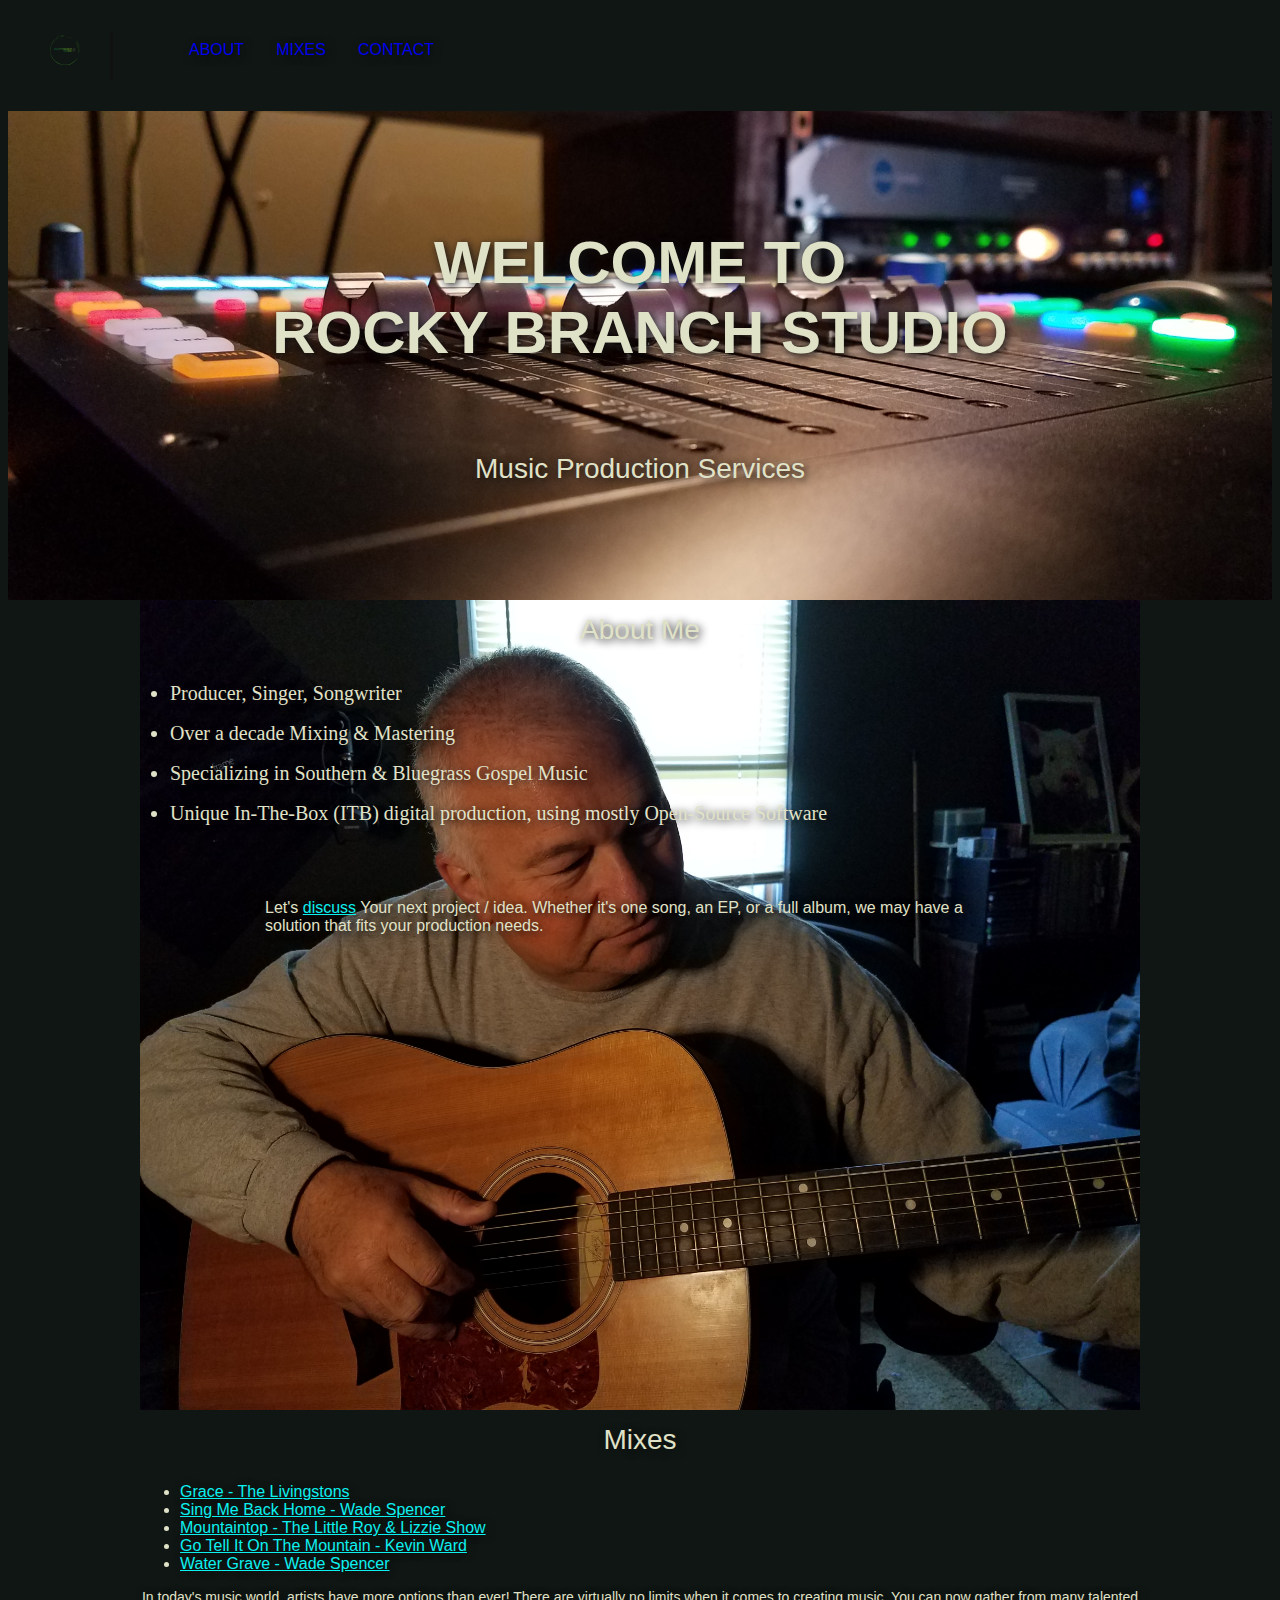
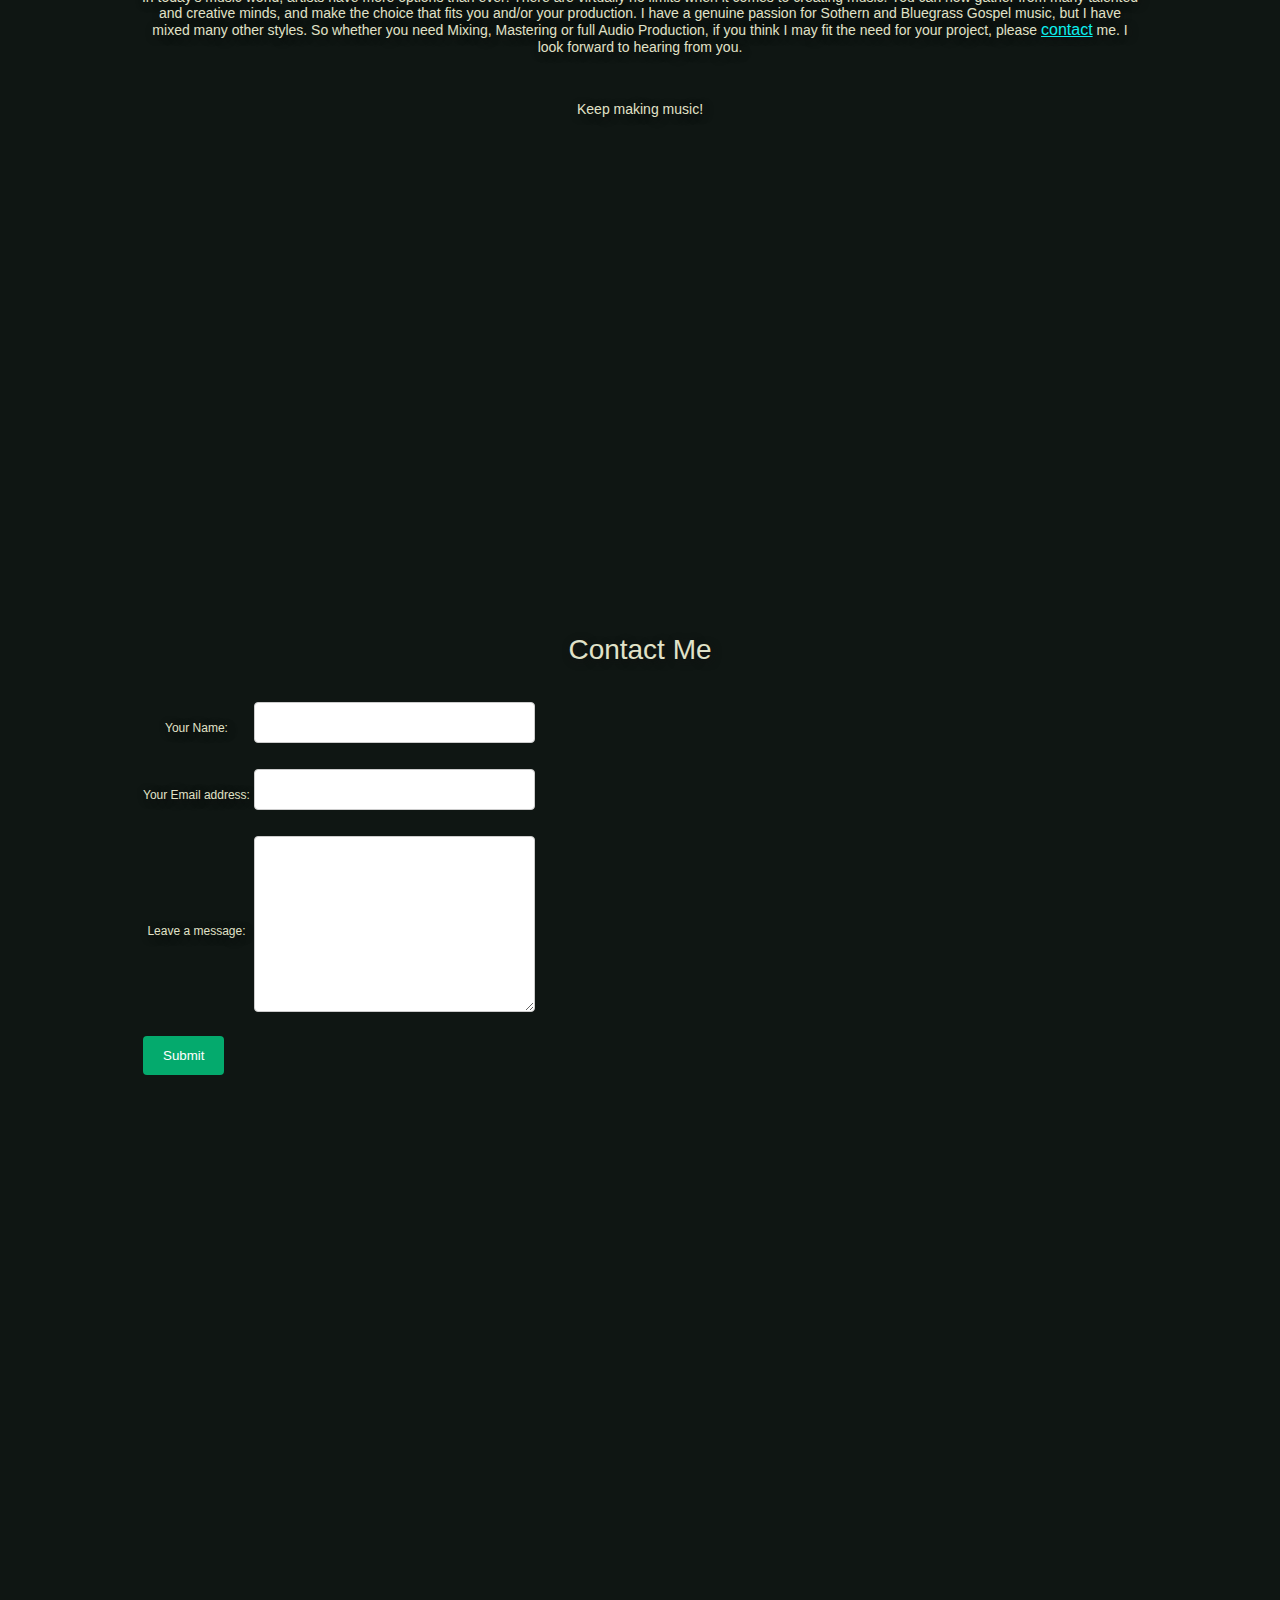
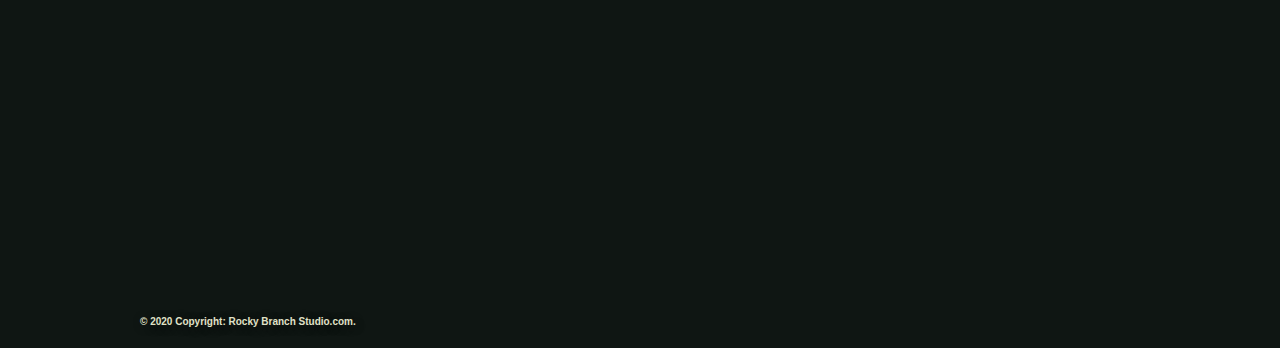
==== index.html @ fac98969 "Add files via upload" ====
<!DOCTYPE html>

<html lang="en">
    <head>
        <meta charset="utf-8">
        <meta name="description" content="This is a website for Rocky Branch Studio, music production services.">
        <meta name="viewport" content="width=device-width, initial-scale=1.0">
        <meta name="keywords" content="audio, mixing, mastering, recording">
        <meta name="author" content="David L. Beard">
        <title>Rocky Branch Studio</title>
        <link rel="stylesheet" href="styles.css">
    </head>

    <body>

        <header>
            <a href="#top" class="header-brand"><img width="50" src="img/color_logo_transparent.svg" alt="RBS"></a>
            <nav>
                <ul>
                    <li><a href="#about">About</a></li>
                    <li><a href="#mixes">Mixes</a></li>
                    <li><a href="#contact">Contact</a></li>
                </ul>
            </nav>
        </header>

        <main>

            <section class="banner">
                <div class="center-vert">
                    <h1>WELCOME TO<br>ROCKY BRANCH STUDIO</h1>
                    <br>
                    <h2>Music Production Services</h2>
                </div>
            </section>

            <div class="wrapper">   <!-- Main Wrapper -->
            
                <section class="about">
                    <h2 id="about" class="anchor">About Me</h2>
                    <ul>
                        <li>Producer, Singer, Songwriter</li>
                        <li>Over a decade Mixing & Mastering</li>
                        <li>Specializing in Southern & Bluegrass Gospel Music</li>
                        <li>Unique In-The-Box (ITB) digital production, using mostly Open-Source Software</li>
                    </ul>
                    <p>Let's <a href="#contact">discuss</a> Your next project / idea. Whether it's one song, an EP, or a full album, we may have a solution that fits your production needs.</p>
                </section>
                
                <section class="mixes">
                    <h2 id="mixes" class="anchor">Mixes</h2>
                        <ul>
                            <li><a href="https://soundcloud.com/treenester/grace-thelivingstons-david-beard-mix">Grace - The Livingstons</a></li>
                            <li><a href="https://soundcloud.com/treenester/sing-me-back-home">Sing Me Back Home - Wade Spencer</a></li>
                            <li><a href="https://soundcloud.com/treenester/mountaintop-mix">Mountaintop - The Little Roy & Lizzie Show</a></li>
                            <li><a href="https://soundcloud.com/treenester/go-tell-it-on-the-mountain-mix">Go Tell It On The Mountain - Kevin Ward</a></li>
                            <li><a href="https://soundcloud.com/treenester/water-grave">Water Grave - Wade Spencer</a></li>
                        </ul>
                        <p>In today's music world, artists have more options than ever! There are virtually no limits when it comes to creating music. You can now gather from many talented and creative minds, and make the choice that fits you and/or your production. I have a genuine passion for Sothern and Bluegrass Gospel music, but I have mixed many other styles. So whether you need Mixing, Mastering or full Audio Production, if you think I may fit the need for your project, please <a href="#contact">contact</a> me. I look forward to hearing from you.
                        </p>
                        <br>
                        <p>Keep making music!</p>
                </section>
                
                <section class="contact">
                    <h2 id= "contact" class= "anchor">Contact Me</h2>
                    <div class="contact-form">
                            <!-- STEP 1: Put the full URL to formmail.php on your website in the 'action' value. -->
                        <form method="post" action="https://www.rockybranchstudio.com/formmail.php" name="SampleForm">
                            <input type="hidden" name="env_report" value="REMOTE_HOST,REMOTE_ADDR,HTTP_USER_AGENT,AUTH_TYPE,REMOTE_USER"/>

                            <!-- STEP 2: Put your email address in the 'recipients' value.
                                        Note that you also have to allow this email address in the
                                        $TARGET_EMAIL setting within formmail.php!
                            -->
                            <input type="hidden" name="recipients" value="david@rockybranchstudio.com"/>

                            <!-- STEP 3: Specify required fields in the 'required' value - or leave unchanged.
                                    NOTE: DO NOT put your email address and name here.
                                    "Your email address" and "Your name" are error messages for your users to see,
                                    not placeholders for you to replace.
                            -->
                            <input type="hidden" name="required" value="EmailAddr:Your email address,FullName:Your name" />

                            <!-- STEP 4: Put your subject line in the 'subject' value. -->
                            <input type="hidden" name="subject" value="RBS Potential Client Inquiry"/>

                            <!-- ALL DONE! Visit our site for HOW TO guides and more complex features. -->

                            <!-- this derives (creates) "email" and "realname" special fields from the input fields -->
                            <input type="hidden" name="derive_fields" value="email=EmailAddr,realname=FullName" />

                            <!-- this excludes the "email" and "realname" special fields from the body of the email you receive -->
                            <input type="hidden" name="mail_options" value="Exclude=email;realname" />

                            <table>
                                <tr>
                                    <td>
                                    <p>Your Name:</p>
                                    </td>
                                    <td><input type="text" name="FullName" />
                                    </td>
                                </tr>
                                <tr>
                                    <td>
                                    <p>Your Email address:</p>
                                    </td>
                                    <td><input type="text" name="EmailAddr" />
                                    </td>
                                </tr>
                                <tr>
                                    <td class="form-msg">
                                    <p>Leave a message:</p>
                                    </td>
                                    <td><textarea name="mesg" rows="10" cols="30"></textarea>
                                    </td>
                                </tr>
                                <tr>
                                    <td><input type="submit" value="Submit" /></td>
                                    <td></td>
                                </tr>
                            </table>
                        </form>
                    </div>
                </section>

            </div>  <!-- Main Wrapper -->
        </main>
        <div class="wrapper">   <!-- Footer Wrapper -->
            <footer>
                
                <h4>© 2020 Copyright: Rocky Branch Studio.com.</h4>
            </footer>
        </div>  <!-- Footer Wrapper -->
    </body>
</html>
---- styles.css ----
/* My Code */

* {
    text-decoration: none;
}
html {
    scroll-behavior: smooth;
}

h1 {
    font-family: Arial;
    font-size: 60px;
    font-weight: 900;
    line-height: 70px;
    text-align: center;
}

h2 {
    font-family: Arial;
    font-size: 28px;
    font-weight: 100;
    line-height: 40px;
    text-align: center;
}

h3 {
    font-family: Arial;
    font-size: 14px;
    text-align: center;
}

h4 {
    font-family: Arial;
    font-size: 10px;
    text-align: center;
}

p {
    font-family: Arial;
    font-size: 12px;
    text-align: center;
}


a {
    font-family: Arial;
    font-size: 16px;
}

body {
    margin-top: 100px;
    background-color: #0f1613;
    color: rgb(224, 226, 200);
    text-shadow: 2px 2px 8px #111;
}

header {
    position: fixed;
    top: 0;
    right: 0;
    left: 0;
    width: 100%;
    background-color: #0f1613;
}

.header-brand {
    font-family: Verdana;
    font-size: 24px;
    font-weight: 900;
    text-transform: uppercase;
    text-align: center;
    display: block;
    margin: 0 auto;
    padding: 20px 0;
}

header nav ul {
    display: block;
    margin: 0 auto;
    width: fit-content;
}

header nav ul li {
    /*display: inline-block;*/
    float: left;
    list-style: none;
    padding: 0 16px;
}

header nav ul li a {
    text-transform: uppercase;
}

main {
    top: 100px;
}


.banner {
    width: 100%;
    height: calc(100vh - 100px);
    background-image: url('img/studio.jpg');
    background-repeat: no-repeat;
    background-position: center;
    background-size: cover;
    display: table;
}

.center-vert {
    display: table-cell;
    vertical-align: middle;
}


.banner h3 {
    text-shadow: 2px 2px 8px #111;
}

.anchor{
    padding-top: 100px;
    margin-top: -100px;
  }

.about {
    height: calc(100vh - 100px);
    padding-top: 10px;
    width: 100%;
    background-image: url('img/20210814_Me-Gtr.jpg');
    background-repeat: no-repeat;
    background-position: center;
    background-size: cover;
    display: table;
}

.about ul {
    padding-left: 30px;
    text-align: left;
}

.about ul li{
    font-size: 20px;
    line-height: 40px;
}

.about p {
    padding-top: 50px;
    margin-left: auto;
    margin-right: auto;
    font-size: 16px;
    line-height: 18px;
    text-align: left;
    width: 75%;
}

.about a {
    font-size: 16px;
    color: #0df0f0;
    text-decoration: underline;
}

.mixes {
    height: calc(100vh - 100px);
    padding-top: 10px;
}

.mixes a {
    font-size: 16px;
    color: #0df0f0;
    text-decoration: underline;
}

.mixes p {
    font-size: 14px;
}

.contact {
    height: calc(100vh - 100px);
    padding-top: 10px;
}

/* E-mail form Styles */

/* Style inputs with type="text", select elements and textareas */
input[type=text], select, textarea {
    width: 100%; /* Full width */
    padding: 12px; /* Some padding */ 
    border: 1px solid #ccc; /* Gray border */
    border-radius: 4px; /* Rounded borders */
    box-sizing: border-box; /* Make sure that padding and width stays in place */
    margin-top: 6px; /* Add a top margin */
    margin-bottom: 16px; /* Bottom margin */
    resize: vertical /* Allow the user to vertically resize the textarea (not horizontally) */
}
  
  /* Style the submit button with a specific background color etc */
input[type=submit] {
    background-color: #04AA6D;
    color: white;
    padding: 12px 20px;
    border: none;
    border-radius: 4px;
    cursor: pointer;
}
  
  /* When moving the mouse over the submit button, add a darker green color */
input[type=submit]:hover {
    background-color: #45a049;
}

footer {
    height: calc(100vh - 110px);
    width: 100%;
    padding-top: 10px;
    position: relative;
}

footer ul {
    display: block;
    margin: 0 auto;
    padding: 10px 0;
    text-align: center;
    width: fit-content;
}

footer ul li{
    /*display: inline-block;*/
    font-size: 20px;
    line-height: 40px;
    float: left;
    list-style: none;
    padding: 0 50px;
}

footer p {
    padding-top: 100px;
    margin-left: auto;
    margin-right: auto;
    width: 75%;
    font-size: 16px;
    line-height: 18px;
    text-align: left;
}

footer a {
    font-size: 16px;
    color: #0df0f0;
    text-decoration: underline;
}

footer h3 {
    padding-top: 50px;
}

footer h4 {
    position: absolute;
    bottom: 0;
    text-align: center;
}

@media only screen and (min-width: 1000px) {
    header .header-brand {
        text-align: left;
        line-height: 38px;
        margin: 31px 0;
        padding: 0px 20px 0px 40px;
        border-right: 3px solid #111;
        float: left;
    }
    
    header nav ul {
        margin: 20px 0px 0px 20px;
        float: left;
    }
    
    header nav ul li a {
        line-height: 60px;
    }

    .banner {
        height: 500px;
    }
    
    .wrapper {
        width: 1000px;
        margin: 0 auto;
    }

/*    .about {
        height: 500px;
    }
*/

    .about a {
        font-size: 16px;
        color: rgb(13, 240, 240);
        text-decoration: underline;
    }

    footer {
        height: 500px;
    }
}
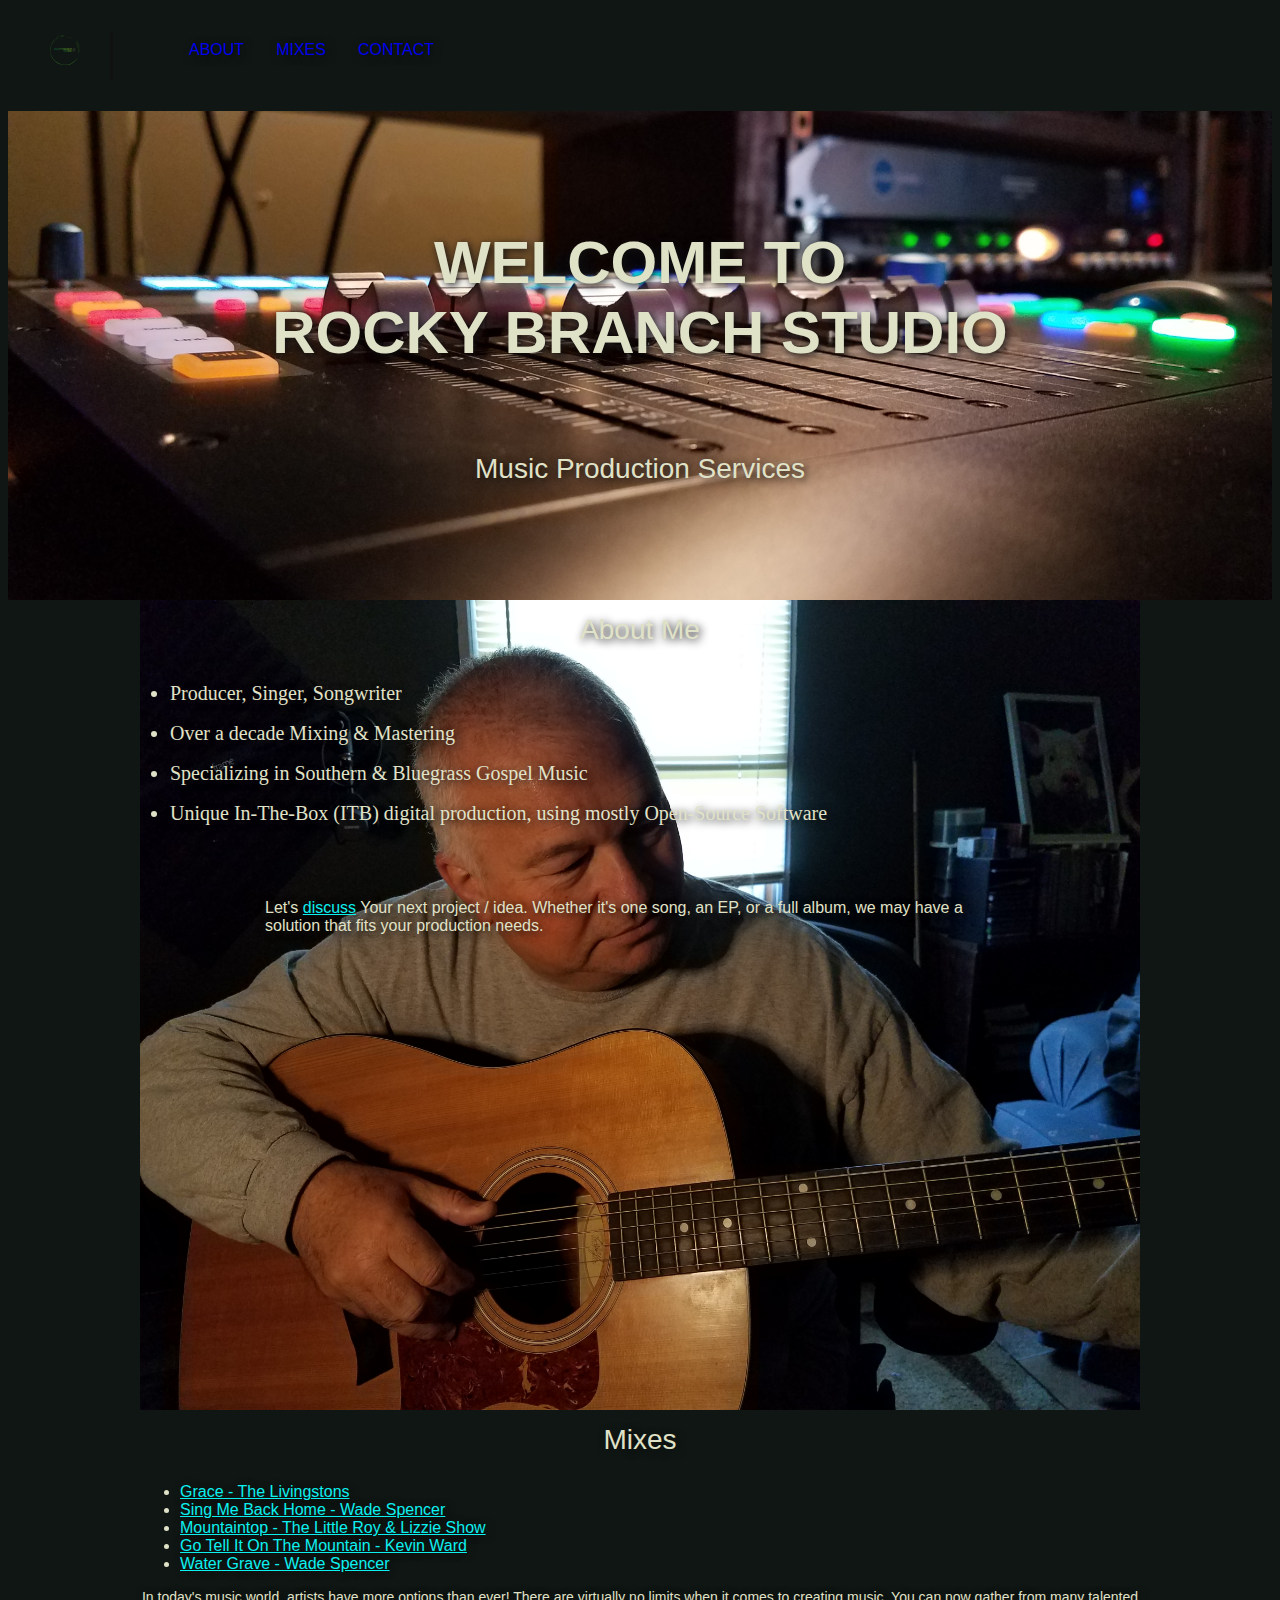
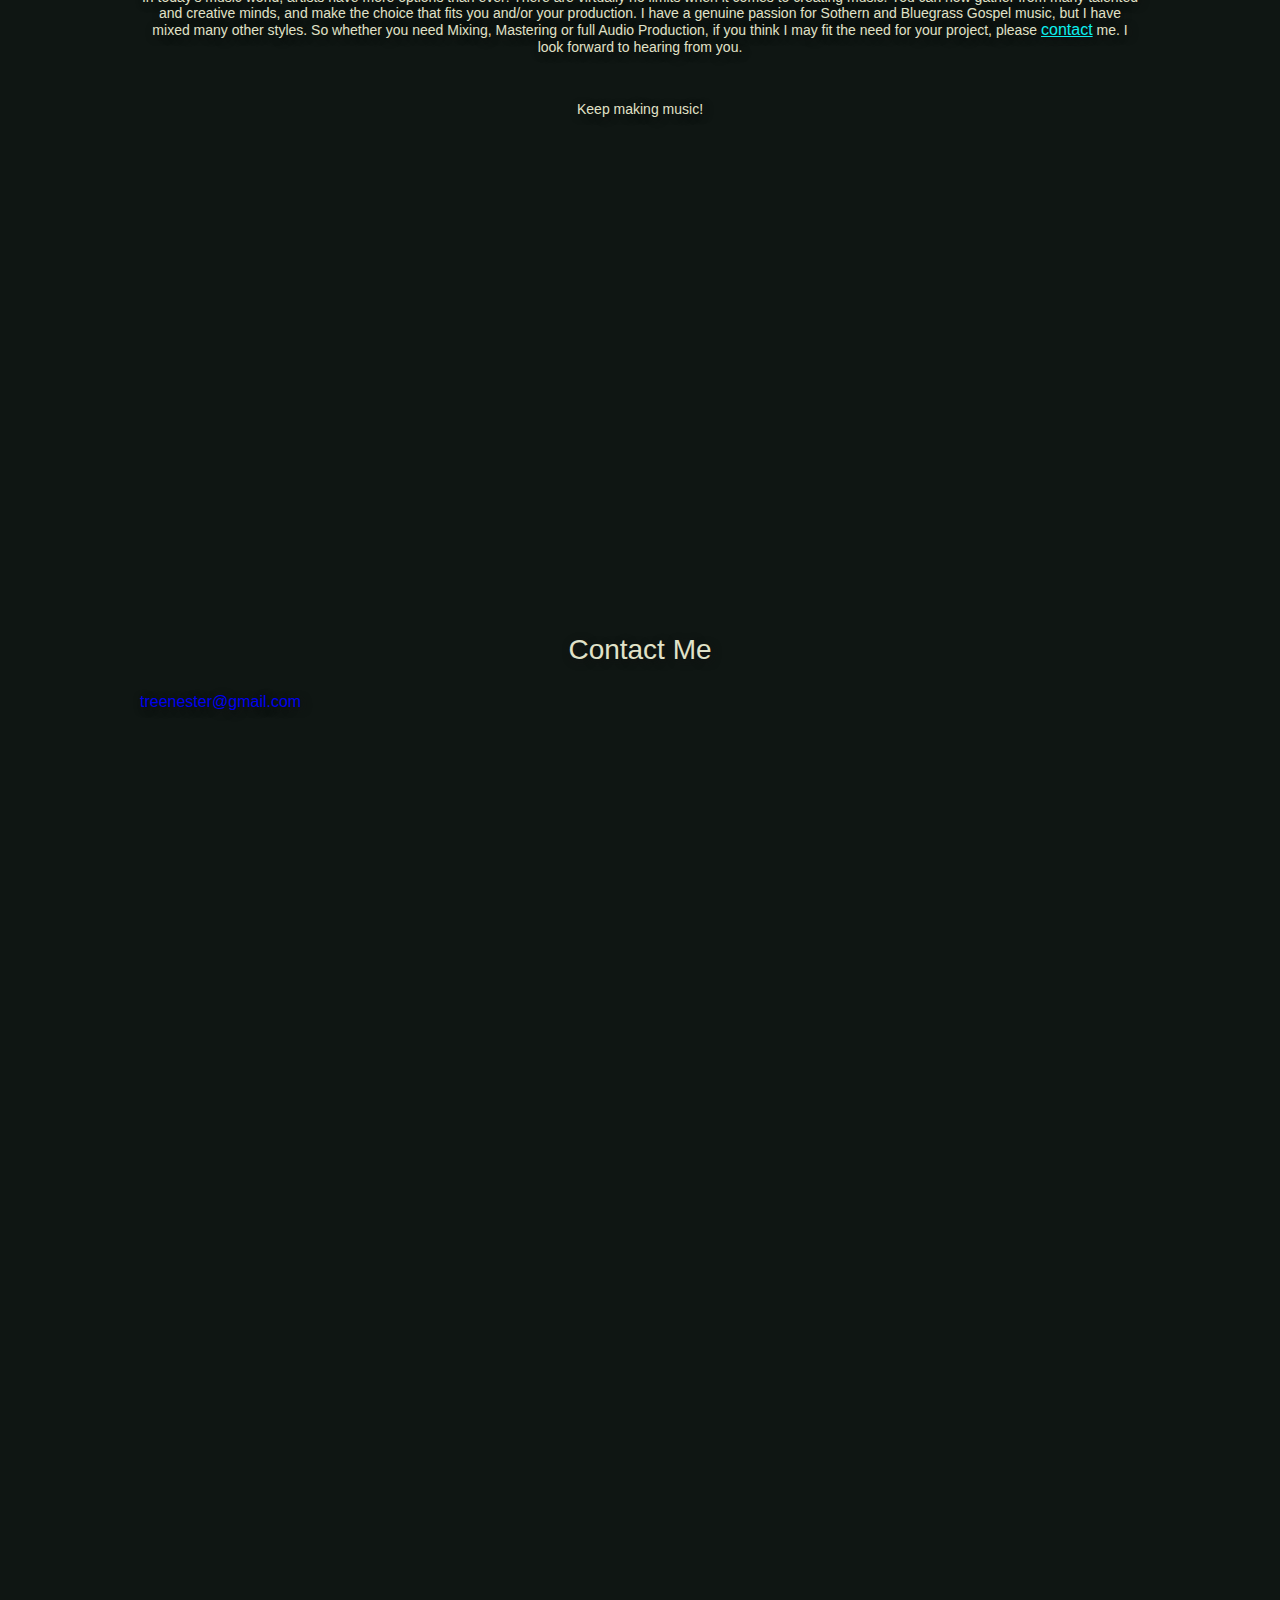
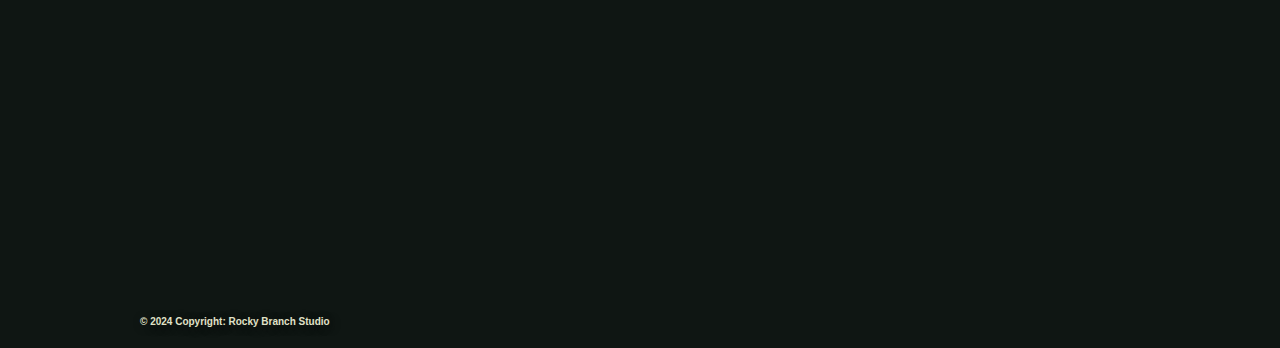
==== commit c96872f9: "modified index.html" ====
--- a/index.html
+++ b/index.html
@@ -65,62 +65,9 @@
                 <section class="contact">
                     <h2 id= "contact" class= "anchor">Contact Me</h2>
                     <div class="contact-form">
-                            <!-- STEP 1: Put the full URL to formmail.php on your website in the 'action' value. -->
-                        <form method="post" action="https://www.rockybranchstudio.com/formmail.php" name="SampleForm">
-                            <input type="hidden" name="env_report" value="REMOTE_HOST,REMOTE_ADDR,HTTP_USER_AGENT,AUTH_TYPE,REMOTE_USER"/>
-
-                            <!-- STEP 2: Put your email address in the 'recipients' value.
-                                        Note that you also have to allow this email address in the
-                                        $TARGET_EMAIL setting within formmail.php!
-                            -->
-                            <input type="hidden" name="recipients" value="david@rockybranchstudio.com"/>
-
-                            <!-- STEP 3: Specify required fields in the 'required' value - or leave unchanged.
-                                    NOTE: DO NOT put your email address and name here.
-                                    "Your email address" and "Your name" are error messages for your users to see,
-                                    not placeholders for you to replace.
-                            -->
-                            <input type="hidden" name="required" value="EmailAddr:Your email address,FullName:Your name" />
-
-                            <!-- STEP 4: Put your subject line in the 'subject' value. -->
-                            <input type="hidden" name="subject" value="RBS Potential Client Inquiry"/>
-
-                            <!-- ALL DONE! Visit our site for HOW TO guides and more complex features. -->
-
-                            <!-- this derives (creates) "email" and "realname" special fields from the input fields -->
-                            <input type="hidden" name="derive_fields" value="email=EmailAddr,realname=FullName" />
-
-                            <!-- this excludes the "email" and "realname" special fields from the body of the email you receive -->
-                            <input type="hidden" name="mail_options" value="Exclude=email;realname" />
-
-                            <table>
-                                <tr>
-                                    <td>
-                                    <p>Your Name:</p>
-                                    </td>
-                                    <td><input type="text" name="FullName" />
-                                    </td>
-                                </tr>
-                                <tr>
-                                    <td>
-                                    <p>Your Email address:</p>
-                                    </td>
-                                    <td><input type="text" name="EmailAddr" />
-                                    </td>
-                                </tr>
-                                <tr>
-                                    <td class="form-msg">
-                                    <p>Leave a message:</p>
-                                    </td>
-                                    <td><textarea name="mesg" rows="10" cols="30"></textarea>
-                                    </td>
-                                </tr>
-                                <tr>
-                                    <td><input type="submit" value="Submit" /></td>
-                                    <td></td>
-                                </tr>
-                            </table>
-                        </form>
+                        <a  href = "mailto:treenester@gmail.com?subject=RBS%20Studio%20Inquiry">
+                            treenester@gmail.com
+                        </a>
                     </div>
                 </section>
 
@@ -129,8 +76,8 @@
         <div class="wrapper">   <!-- Footer Wrapper -->
             <footer>
                 
-                <h4>© 2020 Copyright: Rocky Branch Studio.com.</h4>
+                <h4>© 2024 Copyright: Rocky Branch Studio</h4>
             </footer>
         </div>  <!-- Footer Wrapper -->
     </body>
-</html>+</html>
